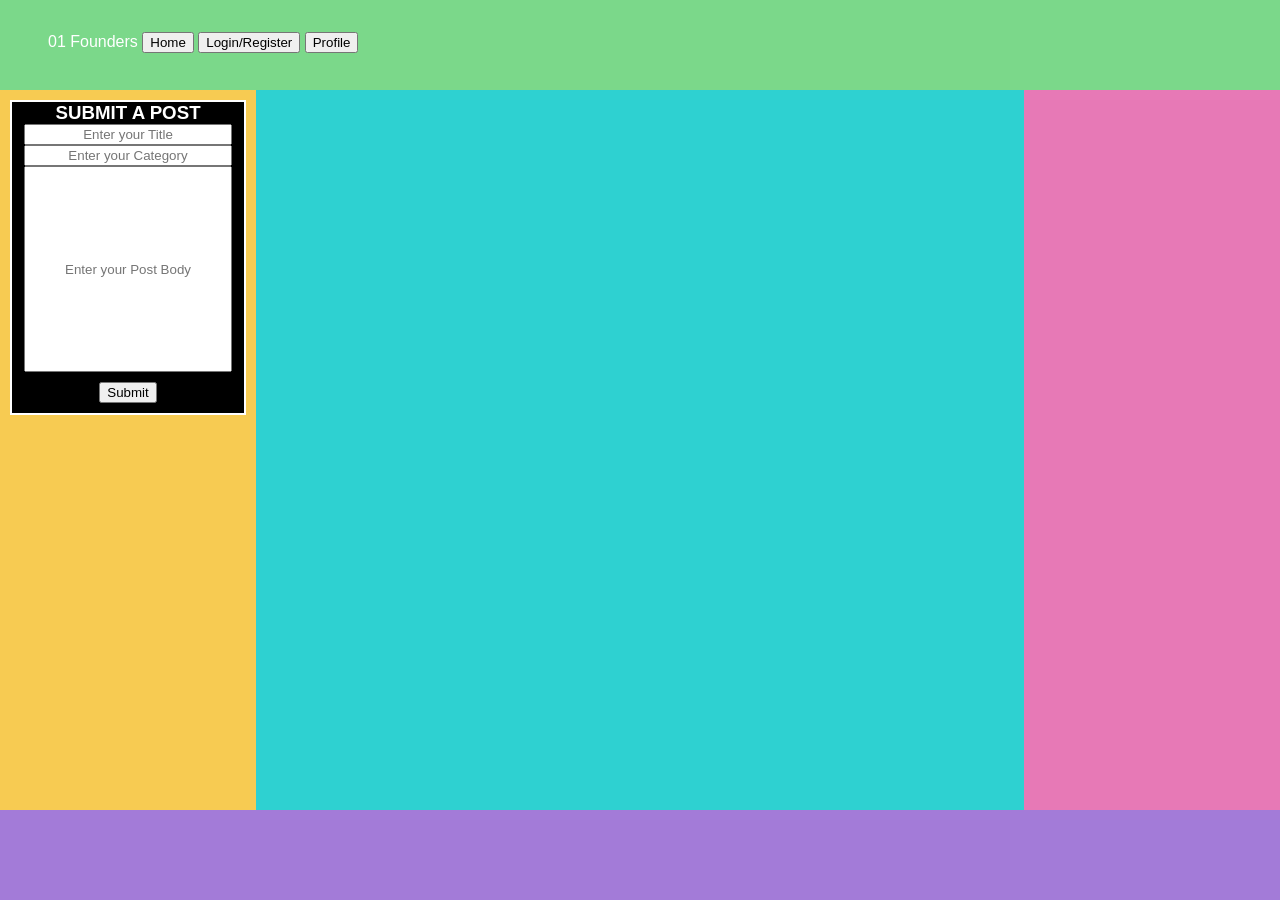
==== index.html @ bb97b251 "all changes made" ====
<!DOCTYPE html>
<html>
<head>
    <link rel="stylesheet" href="styles/styles.css" type="text/css">
    <title>Real Time Forum</title>
</head>
<body>
    <header>01 Founders
        <button id="post"
            onclick="contentSocket.sendContentRequest(event); postSocket.sendSubmittedPostsRequest()">Home</button>
        <button id="login" onclick="contentSocket.sendContentRequest(event)">Login/Register</button>
        <button id="profile" onclick="contentSocket.sendContentRequest(event)">Profile</button>
    </header>
    <div class="main-container">
        <article>
            <div id="postcontainer">
                <form id="postform" onsubmit="return false">
                    <h3>SUBMIT A POST</h3>
                    <div class="titleField">
                        <input type="text" style="width: 200px; text-align: center" id="posttitle" name="title"
                            placeholder="Enter your Title" required />
                    </div>
                    <div class="categoryField">
                        <input type="text" style="width: 200px; text-align: center" id="category" name="category"
                            placeholder="Enter your Category" required />
                    </div>
                    <div class="postBodyField">
                        <input type="text" style="width: 200px; height: 200px; text-align: center" id="postbody"
                            name="postbody" placeholder="Enter your Post Body" required />
                    </div>
                    <button id="postButton" style="margin-top: 10px; margin-bottom: 10px"
                        onclick="postSocket.sendNewPostRequest(event)">Submit</button>
                </form>
            </div>
        </article>
        <section>
            <div id="content">
            </div>
        </section>
        <aside>
            <div id="presencecontainer">
            </div>
        </aside>
    </div>
    <footer></footer>
    <script src="websocket.js"></script>
    <!-- <script src="test.js"></script> -->
    <script>
        let contentSocket = new MySocket()
        contentSocket.connectSocket("content", contentSocket.contentHandler);
        let postSocket = new MySocket()
        postSocket.connectSocket("post", postSocket.postHandler);
        let chatSocket = new MySocket()
        chatSocket.connectSocket("chat", chatSocket.chatHandler);
        let presenceSocket = new MySocket()
        presenceSocket.connectSocket("presence", presenceSocket.presenceHandler);
        // let registerSocket = new MySocket()
        // registerSocket.connectSocket("register", registerSocket.registerHandler)
    </script>
   
</body>
</html>
---- styles/styles.css ----
* {
    margin: 0;
}
body {
    font-size: 16px;
    font-family: 'Fira Sans', sans-serif;
    color: rgb(255, 255, 255);
    display: grid;
    grid-template-rows: 10% 80% 10%;
    height: 100vh;
    width: 100vw;
}
.main-container {
    display: grid;
    grid-template-columns: 20% 60% 20%;
    width: 100vw;
}
header {
    background: #7bd88a;
    padding: 3rem;
    padding: 2rem 3rem;
}
footer {
    background: #a37bd8;
    padding: 3rem;
    padding: 2rem 3rem;
}
article {
    gap: 1rem;
    background: #f7cb52;
}
section {
    justify-content: center;
    gap: 1rem;
    background: #2ed1d1;
}
aside {
    height: 100%;
    background: #e779b6;
    padding: 1rem;
}
section .submittedpost {
    align-self: center;
    background-color: #000000;
    padding: 15px;
    margin-bottom: 10px;
    margin-left: 10px;
    margin-right: 10px;
    margin-top: 10px;
    border: 2px solid rgb(255, 255, 255);
}
aside .presence {
    background-color: #000000;
    padding: 10px;
    margin-bottom: 10px;
    border: 2px solid rgb(255, 255, 255);
    overflow-y: auto;
    display: block;
}
form {
    text-align: center;
    background-color: #000000;
    margin-top: 10px;
    margin-bottom: 10px;
    margin-left: 10px;
    margin-right: 10px;
    border: 2px solid rgb(255, 255, 255);
}
section .chat {
    background-color: #000000;
    padding: 10px;
    margin-bottom: 10px;
    border: 2px solid rgb(255, 255, 255);
    overflow-y: auto;
    display: block;
}
section .chatIPT {
    align-self: center;
    background-color: #000000;
    padding: 15px;
    margin-bottom: 10px;
    margin-left: 10px;
    margin-right: 10px;
    margin-top: 10px;
    border: 2px solid rgb(255, 255, 255);
}
section .chatcontainer {
    text-align: center;
    background-color: #000000;
    margin-top: 10px;
    margin-bottom: 10px;
    margin-left: 10px;
    margin-right: 10px;
    border: 2px solid rgb(255, 255, 255);
}
.profile {
    width: 377px;
    height: 377px;
    display: flex !important;
    align-items: center;
    flex-direction: column;
}
section{
    overflow: scroll;
}
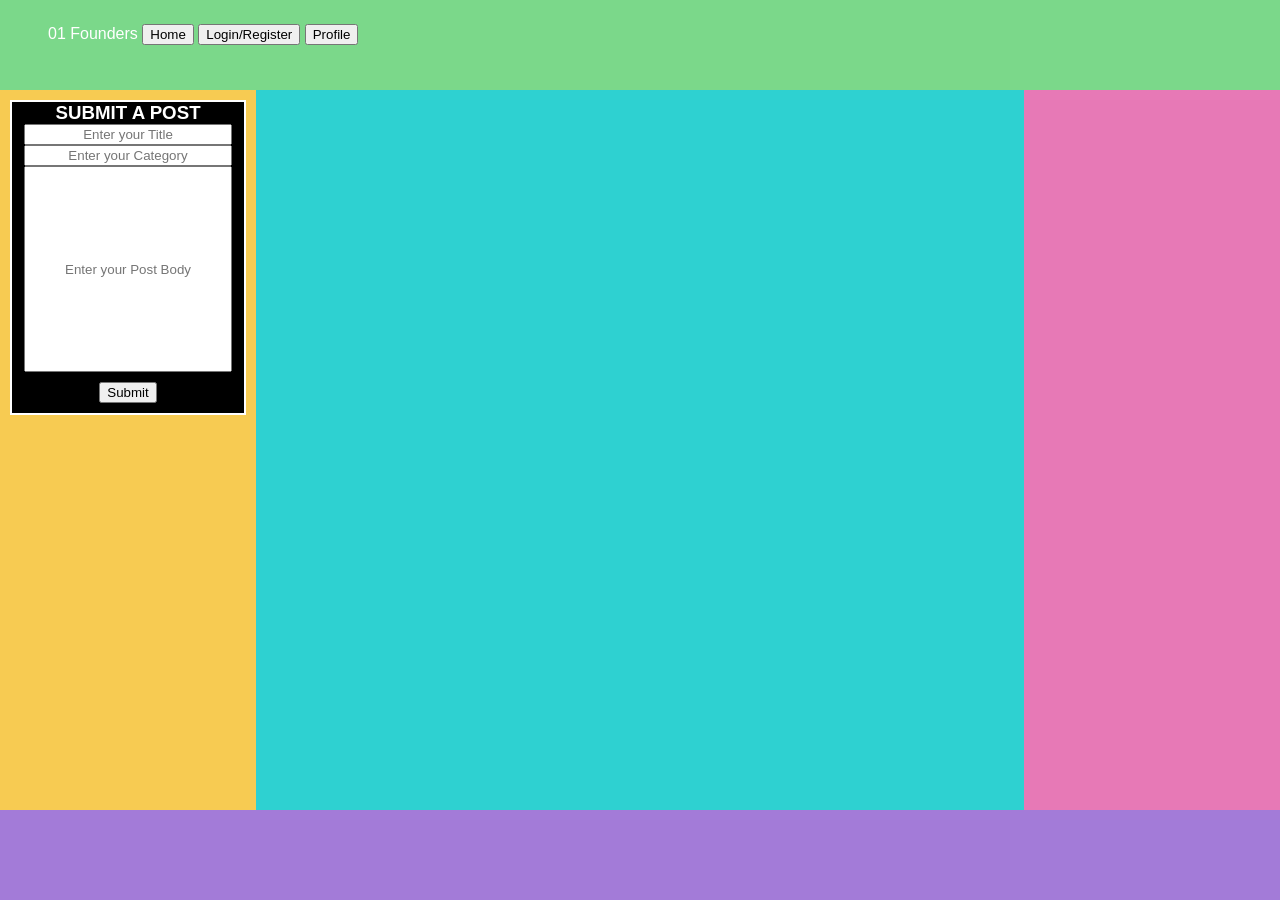
==== commit 66008961: "basic cookie done, not stored in sql" ====
--- a/index.html
+++ b/index.html
@@ -2,6 +2,7 @@
 <html>
 <head>
     <link rel="stylesheet" href="styles/styles.css" type="text/css">
+    <link rel="shortcut icon" href="./images/favicon/favicon-32x32.png" type="image/x-icon">
     <title>Real Time Forum</title>
 </head>
 <body>
@@ -10,6 +11,7 @@
             onclick="contentSocket.sendContentRequest(event); postSocket.sendSubmittedPostsRequest()">Home</button>
         <button id="login" onclick="contentSocket.sendContentRequest(event)">Login/Register</button>
         <button id="profile" onclick="contentSocket.sendContentRequest(event)">Profile</button>
+        <h5 id="welcome"></h5>
     </header>
     <div class="main-container">
         <article>
--- a/styles/styles.css
+++ b/styles/styles.css
@@ -18,7 +18,7 @@
 header {
     background: #7bd88a;
     padding: 3rem;
-    padding: 2rem 3rem;
+    padding: 1.5rem 3rem;
 }
 footer {
     background: #a37bd8;
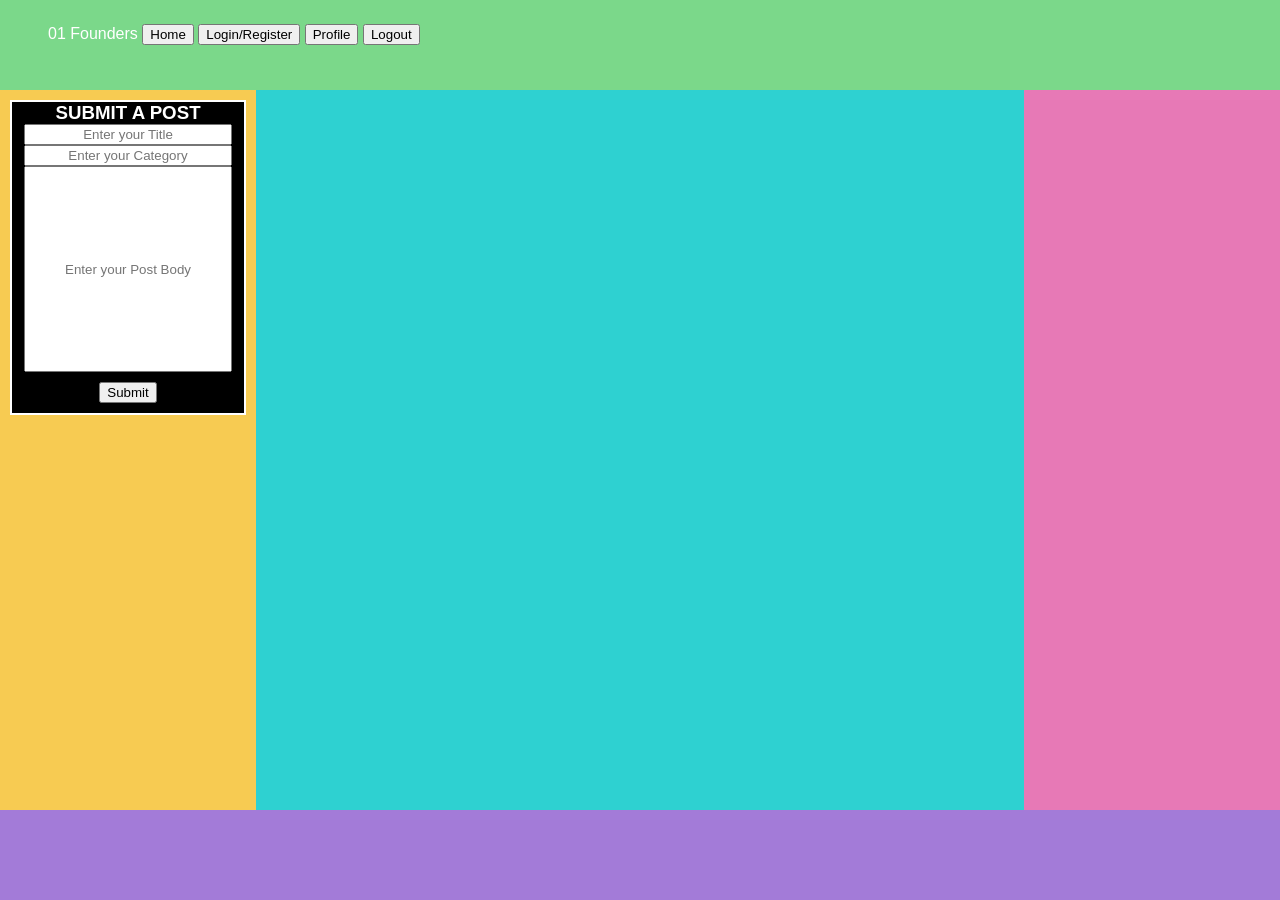
==== commit 92cbfae0: "authentication and cookie updates" ====
--- a/index.html
+++ b/index.html
@@ -11,6 +11,8 @@
             onclick="contentSocket.sendContentRequest(event); postSocket.sendSubmittedPostsRequest()">Home</button>
         <button id="login" onclick="contentSocket.sendContentRequest(event)">Login/Register</button>
         <button id="profile" onclick="contentSocket.sendContentRequest(event)">Profile</button>
+        <button id="logout" onclick="Logout()">Logout</button>
+
         <h5 id="welcome"></h5>
     </header>
     <div class="main-container">
--- a/styles/styles.css
+++ b/styles/styles.css
@@ -1,6 +1,8 @@
 * {
     margin: 0;
 }
+
+
 body {
     font-size: 16px;
     font-family: 'Fira Sans', sans-serif;
@@ -10,35 +12,42 @@
     height: 100vh;
     width: 100vw;
 }
+
 .main-container {
     display: grid;
     grid-template-columns: 20% 60% 20%;
     width: 100vw;
 }
+
 header {
     background: #7bd88a;
     padding: 3rem;
     padding: 1.5rem 3rem;
 }
+
 footer {
     background: #a37bd8;
     padding: 3rem;
     padding: 2rem 3rem;
 }
+
 article {
     gap: 1rem;
     background: #f7cb52;
 }
+
 section {
     justify-content: center;
     gap: 1rem;
     background: #2ed1d1;
 }
+
 aside {
     height: 100%;
     background: #e779b6;
     padding: 1rem;
 }
+
 section .submittedpost {
     align-self: center;
     background-color: #000000;
@@ -49,6 +58,7 @@
     margin-top: 10px;
     border: 2px solid rgb(255, 255, 255);
 }
+
 aside .presence {
     background-color: #000000;
     padding: 10px;
@@ -57,6 +67,7 @@
     overflow-y: auto;
     display: block;
 }
+
 form {
     text-align: center;
     background-color: #000000;
@@ -66,6 +77,7 @@
     margin-right: 10px;
     border: 2px solid rgb(255, 255, 255);
 }
+
 section .chat {
     background-color: #000000;
     padding: 10px;
@@ -74,6 +86,7 @@
     overflow-y: auto;
     display: block;
 }
+
 section .chatIPT {
     align-self: center;
     background-color: #000000;
@@ -84,6 +97,7 @@
     margin-top: 10px;
     border: 2px solid rgb(255, 255, 255);
 }
+
 section .chatcontainer {
     text-align: center;
     background-color: #000000;
@@ -93,6 +107,7 @@
     margin-right: 10px;
     border: 2px solid rgb(255, 255, 255);
 }
+
 .profile {
     width: 377px;
     height: 377px;
@@ -100,8 +115,7 @@
     align-items: center;
     flex-direction: column;
 }
-section{
+
+section {
     overflow: scroll;
-}
-
-
+}
